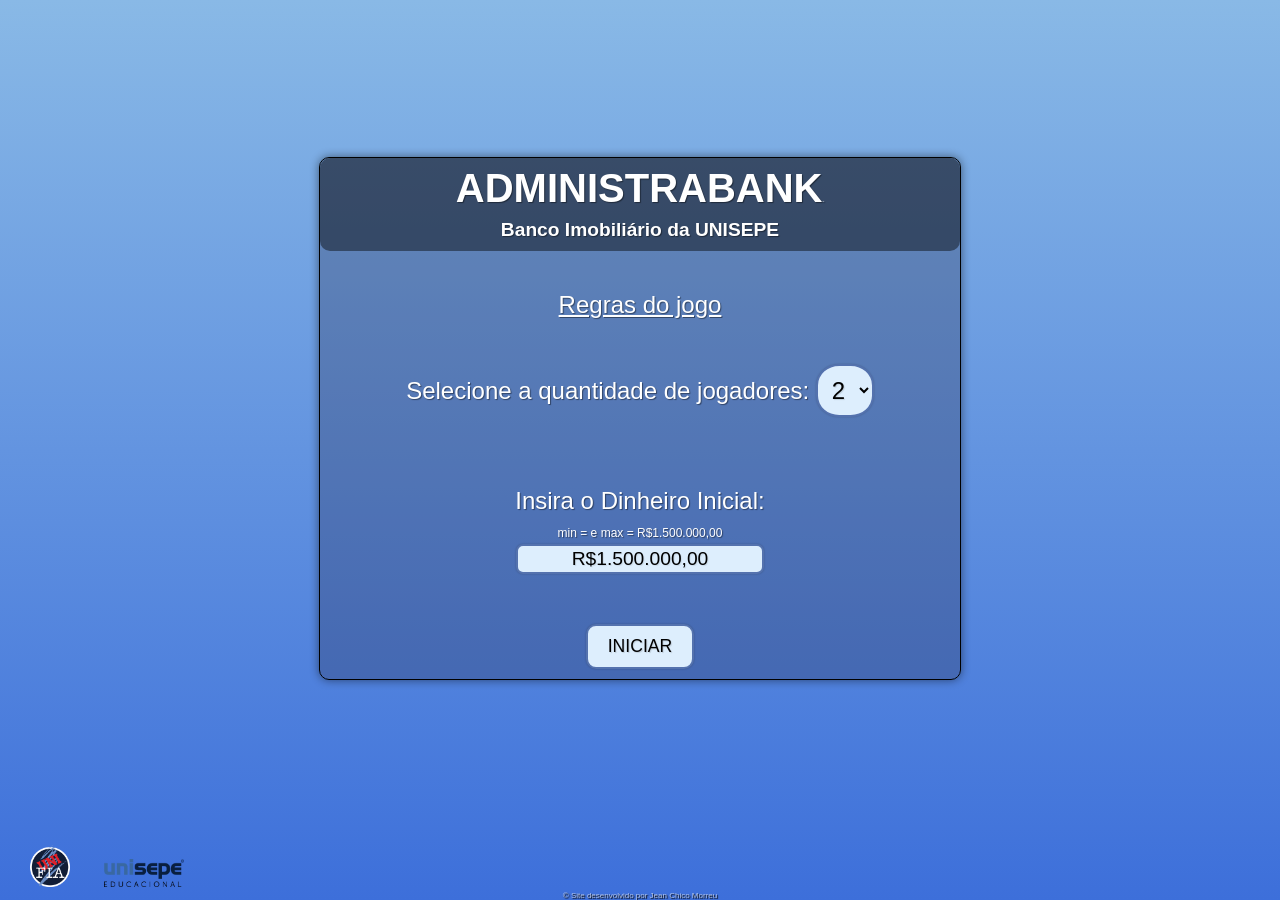
==== pagina-inicial-2/index.html @ 26c36563 "456" ====
<!doctype html>
<html lang="pt-br">
  <head>
    <meta charset="UTF-8" />
    <meta name="viewport" content="width=device-width, initial-scale=1.0" />
    <title>Unibancozinho</title>
    <link rel="stylesheet" href="style/style.css" />
    <link rel="shortcut icon" href="media/image.png" type="image/x-icon" />
    <link
      rel="stylesheet"
      href="https://fonts.googleapis.com/css2?family=Material+Symbols+Outlined:opsz,wght,FILL,GRAD@20..48,100..700,0..1,-50..200&icon_names=edit"
    />
  </head>
  <body>
    <div id="initPage">
      <div id="container">
        <h1>ADMINISTRABANK<span id="little" onclick="glob()">little</span></h1>
        <h2>Banco Imobiliário da UNISEPE</h2>
        <p class="pmaniel"><a href="media/MANUAL DO JOGADOR - REGISTRO (2).pdf" 
            target="_blank"
            class="manual">Regras do jogo</a></p>
        <p id="players">
            
          Selecione a quantidade de jogadores:
          <select id="playerCount" onchange="changeGameLayout()">
            <option value="2">2</option>
            <option value="3">3</option>
            <option value="4">4</option>
            <option value="5">5</option>
            <option value="6">6</option>
          </select>
        </p>
        <p id="initCash">
          Insira o Dinheiro Inicial: <br />
          <span id="recValue"> min = e max = R$1.500.000,00<br /> </span>
          <input
            type="text"
            id="initCashF"
            value="R$1.500.000,00"
            oninput="convToCash(this)"
            maxlength="15"
          />
        </p>

        <p><button onclick="startGame()" id="eztz">INICIAR</button></p>
      </div>
    </div>

    <!-- Página do jogo -->

    <div id="gamePage">
      <div id="gameContainer">
        <div id="p1" class="pMenu">
          <p class="playerName" id="playerName1">
            Jogador 1 <span class="material-symbols-outlined">edit</span>
          </p>

          <button onclick="subMoney(this)" class="calcButton">-</button>
          <input
            type="text"
            oninput="convToCash(this)"
            maxlength="15"
            value="R$ 0,00"
            class="initialInput"
          />
          <button onclick="addMoney(this)" class="calcButton">+</button><br />

          <p class="initCashInGame">Saldo: .........</p>

          <button onclick="loan(this)">$ Empréstimo $</button>
          <button onclick="fullTurn(this)">Volta Completa</button>

          <p class="ocult">Empréstimo ativo: .....</p>
          <button onclick="payLoan(this)" class="ocult">
            Quitar Empréstimo</button
          ><br />
          <button onclick="collapse(this)" class="ocultCollapse">
            Declarar Falência
          </button>
        </div>

        <div id="p2" class="pMenu">
          <p class="playerName" id="playerName2">
            Jogador 2 <span class="material-symbols-outlined">edit</span>
          </p>

          <button onclick="subMoney(this)" class="calcButton">-</button>
          <input
            type="text"
            oninput="convToCash(this)"
            maxlength="15"
            value="R$ 0,00"
            class="initialInput"
          />
          <button onclick="addMoney(this)" class="calcButton">+</button><br />

          <p class="initCashInGame">Saldo: .........</p>

          <button onclick="loan(this)">$ Empréstimo $</button>
          <button onclick="fullTurn(this)">Volta Completa</button>

          <p class="ocult">Empréstimo ativo: .....</p>
          <button onclick="payLoan(this)" class="ocult">
            Quitar Empréstimo</button
          ><br />
          <button onclick="collapse(this)" class="ocultCollapse">
            Declarar Falência
          </button>
        </div>

        <div id="p3" class="pMenu">
          <p class="playerName" id="playerName3">
            Jogador 3 <span class="material-symbols-outlined">edit</span>
          </p>

          <button onclick="subMoney(this)" class="calcButton">-</button>
          <input
            type="text"
            oninput="convToCash(this)"
            maxlength="15"
            value="R$ 0,00"
            class="initialInput"
          />
          <button onclick="addMoney(this)" class="calcButton">+</button><br />

          <p class="initCashInGame">Saldo: .........</p>

          <button onclick="loan(this)">$ Empréstimo $</button>
          <button onclick="fullTurn(this)">Volta Completa</button>

          <p class="ocult">Empréstimo ativo: .....</p>
          <button onclick="payLoan(this)" class="ocult">
            Quitar Empréstimo</button
          ><br />
          <button onclick="collapse(this)" class="ocultCollapse">
            Declarar Falência
          </button>
        </div>

        <div id="p4" class="pMenu">
          <p class="playerName" id="playerName4">
            Jogador 4 <span class="material-symbols-outlined">edit</span>
          </p>

          <button onclick="subMoney(this)" class="calcButton">-</button>
          <input
            type="text"
            oninput="convToCash(this)"
            maxlength="15"
            value="R$ 0,00"
            class="initialInput"
          />
          <button onclick="addMoney(this)" class="calcButton">+</button><br />

          <p class="initCashInGame">Saldo: .........</p>

          <button onclick="loan(this)">$ Empréstimo $</button>
          <button onclick="fullTurn(this)">Volta Completa</button>

          <p class="ocult">Empréstimo ativo: .....</p>
          <button onclick="payLoan(this)" class="ocult">
            Quitar Empréstimo</button
          ><br />
          <button onclick="collapse(this)" class="ocultCollapse">
            Declarar Falência
          </button>
        </div>

        <div id="p5" class="pMenu">
          <p class="playerName" id="playerName5">
            Jogador 5 <span class="material-symbols-outlined">edit</span>
          </p>

          <button onclick="subMoney(this)" class="calcButton">-</button>
          <input
            type="text"
            oninput="convToCash(this)"
            maxlength="15"
            value="R$ 0,00"
            class="initialInput"
          />
          <button onclick="addMoney(this)" class="calcButton">+</button><br />

          <p class="initCashInGame">Saldo: .........</p>

          <button onclick="loan(this)">$ Empréstimo $</button>
          <button onclick="fullTurn(this)">Volta Completa</button>

          <p class="ocult">Empréstimo ativo: .....</p>
          <button onclick="payLoan(this)" class="ocult">
            Quitar Empréstimo</button
          ><br />
          <button onclick="collapse(this)" class="ocultCollapse">
            Declarar Falência
          </button>
        </div>

        <div id="p6" class="pMenu">
          <p class="playerName" id="playerName6">
            Jogador 6 <span class="material-symbols-outlined">edit</span>
          </p>

          <button onclick="subMoney(this)" class="calcButton">-</button>
          <input
            type="text"
            oninput="convToCash(this)"
            maxlength="15"
            value="R$ 0,00"
            class="initialInput"
          />
          <button onclick="addMoney(this)" class="calcButton">+</button><br />

          <p class="initCashInGame">Saldo: .........</p>

          <button onclick="loan(this)">$ Empréstimo $</button>
          <button onclick="fullTurn(this)">Volta Completa</button>

          <p class="ocult">Empréstimo ativo: .....</p>
          <button onclick="payLoan(this)" class="ocult">
            Quitar Empréstimo</button
          ><br />
          <button onclick="collapse(this)" class="ocultCollapse">
            Declarar Falência
          </button>
        </div>
      </div>
    </div>

    <footer>
      <div id="imagens">
        <a
          href="https://portal.unisepe.com.br/unifia/graduacao/?gad_source=1&gad_campaignid=23299954535gbraid=0AAAAAClwez8QzrZ1o1ul2t-rywHq2eqGxgclid=Cj0KCQjws83OBhD4ARIsACblj1_HK9-EW3HSUB7Jv8agBiWY9ySzb6BZIyXSHnVXHgAtH551qr3GbkAaAjV7EALw_wcB"
          target="_blank"
          ><img src="media/unifia.png" alt="logo-unifia" title="Unifia"
        /></a>
        <a href="https://portal.unisepe.com.br/ead/" target="_blank"
          ><img
            src="media/unisepe.png"
            alt="logo-unisepe"
            title="Unisepe"
            id="uniseporra"
        /></a>
        <p id="rodapo" title="† 2026 - 2026">
          © Site desenvolvido por Jean Chico Morreu
        </p>
      </div>
    </footer>

    <div id="popup">
      <div id="popupBox">
        <p id="popupMsg">Mensagem aqui</p>
        <input
          type="text"
          id="popupInput"
          oninput="convToCash(this)"
          maxlength="15"
        />
        <div id="popupButtons">
          <button id="popupConfirm" onclick="confirmLoan()">Confirmar</button>
          <button id="popupCancel" onclick="closePopup()">Cancelar</button>
        </div>
      </div>
    </div>

    <script src="script/script.js"></script>
    <script src="script/game.js"></script>
  </body>
</html>
---- pagina-inicial-2/style/style.css ----
@charset "UTF-8";

* {
  padding: 0;
  margin: 0;
  font-family: Arial, Helvetica, sans-serif;
}

body,
html {
  height: 100%;
}

body {
  display: flex;
  flex-direction: column;

  background-image: linear-gradient(to top, #3d6fda, #89b9e6);

  background-size: contain;
  background-attachment: fixed;
  background-position: center;
  background-repeat: no-repeat;
}

#initPage {
  display: flex;
  align-items: center;
  justify-content: center;
  height: 100vh;
}

#container {
  background-color: #2a2f4e4b;
  border: solid black 1px;
  border-radius: 10px;

  box-shadow: 0px 0px 10px rgba(0, 0, 0, 0.493);
  text-shadow: 1px 1px 1px rgba(0, 0, 0, 0.432);
  width: 50vw;
  min-width: 440px;
}

.pmaniel {
  margin-bottom: 30px;
}

.manual {
  color: white;
  font-size: 18pt;
  margin-bottom: 20px;
}

.manual:hover {
  color: rgb(207, 207, 207);
}

h1 {
  color: white;
  font-size: 2.5rem;
  margin-bottom: 0px;
  text-align: center;

  background-color: rgba(0, 0, 0, 0.438);
  padding: 0.2em;
  border-radius: 10px 10px 0px 0px;
}

#little {
  color: white;
  font-size: 0.02em;
}

h2 {
  color: white;
  font-size: 1.2em;
  margin-bottom: 40px;
  text-align: center;

  background-color: rgba(0, 0, 0, 0.438);
  padding-bottom: 0.5em;
  border-radius: 0 0 10px 10px;
}

p {
  text-align: center;
}

#players {
  color: white;
  font-size: 1.5em;
  margin-bottom: 20px;
  text-align: center;
}

#playerCount {
  padding: 10px;
  font-size: 1em;
  border-radius: 40%;
  border: solid 2px #2a4c96c2;
  background-color: #ddeefd;
  text-shadow: 1px 1px 1px rgba(0, 0, 0, 0.13);
  box-shadow: 0px 0px 2px rgba(0, 0, 0, 0.205);
  outline: none;
  margin-top: 15px;
}

#playerCount:hover {
  background-color: #ffffff;
  transform: scale(1.1);
}

#initCash {
  color: white;
  font-size: 1.5em;
  margin-top: 70px;
  margin-bottom: 50px;
  text-align: center;
}

#recValue {
  font-size: 0.5em;
}

#initCashF {
  padding: 2px;
  font-size: 0.8em;

  border-radius: 7px;
  border: solid 2px #2a4c96c2;
  background-color: #ddeefd;
  text-align: center;

  box-shadow: 0px 0px 2px rgba(0, 0, 0, 0.233);
  text-shadow: 1px 1px 1px rgba(0, 0, 0, 0.096);

  outline: none;
}

#initCashF:hover {
  background-color: #ffffff;
  transform: scale(1.02);
}

#initCashF::-webkit-outer-spin-button,
#initCashF::-webkit-inner-spin-button {
  -webkit-appearance: none;
  margin: 0;
}

#eztz {
  padding: 10px 20px;
  font-size: 1.1em;
  background-color: #ddeefd;
  border: solid 2px #2a4c96c2;
  border-radius: 10px;
  text-shadow: 1px 1px 1px rgba(0, 0, 0, 0.137);
  box-shadow: 0px 0px 2px rgba(0, 0, 0, 0.253);
  margin-bottom: 10px;
}

#eztz:hover {
  background-color: #ffffff;
  transform: scale(1.1);
}

footer {
  text-shadow: 1px 1px 1px black;
}

img {
  padding-top: 8px;
  padding-left: 30px;
  width: 40px;
}

#uniseporra {
  width: 80px;
}

#rodapo {
  color: rgba(255, 255, 255, 0.623);
  font-size: 6pt;
}

#gamePage {
  display: none;
  align-items: center;
  justify-content: center;
  height: 100vh;
  text-align: center;
}

#gameContainer {
  display: flex;
  justify-content: space-evenly;
  flex-wrap: wrap;

  width: 80vw;
  min-width: 400px;
  max-width: 1000px;
  padding: 20px;
  background-color: #12142275;
  border: solid black 1px;
  border-radius: 10px;

  box-shadow: 0px 0px 10px rgba(0, 0, 0, 0.493);
  text-shadow: 1px 1px 1px rgba(0, 0, 0, 0.432);
}

#gameContainer > div {
  background-color: #717bbb9a;
  border: solid black 1px;
  border-radius: 10px;

  margin: 20px;
  padding: 10px;
}

div.pMenu {
  color: white;
  font-size: 14pt;
}

p.playerName {
  font-size: 18pt;
}

.material-symbols-outlined {
  background-color: rgba(0, 0, 0, 0.26);
  border-radius: 50%;
  padding: 2px;
  border: solid rgba(0, 0, 0, 0.322) 1px;

  font-variation-settings:
    "FILL" 0,
    "wght" 300,
    "GRAD" 0,
    "opsz" 20;
}

.material-symbols-outlined:hover {
  transform: scale(1.06);
  cursor: pointer;
}

.pMenu > button {
  padding: 5px;
  font-size: 12pt;
  background-color: #ddeefd;
  margin: 5px;

  border-radius: 10px;
}

.pMenu > button:hover {
  background-color: #ffffff;
  transform: scale(1.04);
}

.pMenu > input {
  background-color: #ddeefd;
  margin: 5px;
  padding: 5px;
  outline: none;
  width: 100px;
}

.pMenu > input:hover {
  background-color: #ffffff;
  transform: scale(1.04);
}

#p1 {
  display: block;
}

#p2 {
  display: block;
}

#p3 {
  display: none;
}

#p4 {
  display: none;
}

#p5 {
  display: none;
}

#p6 {
  display: none;
}

button.calcButton {
  padding: 4px 10px;
}

.ocult {
  display: none;
}

.ocultCollapse {
  display: none;
}

#popup {
  display: none;
  position: fixed;
  top: 0;
  left: 0;
  width: 100%;
  height: 100%;
  background: rgba(0, 0, 0, 0.5);
  justify-content: center;
  align-items: center;
  z-index: 999;
}

#popupBox {
  background: #fff;
  padding: 30px;
  border-radius: 10px;
  text-align: center;
}
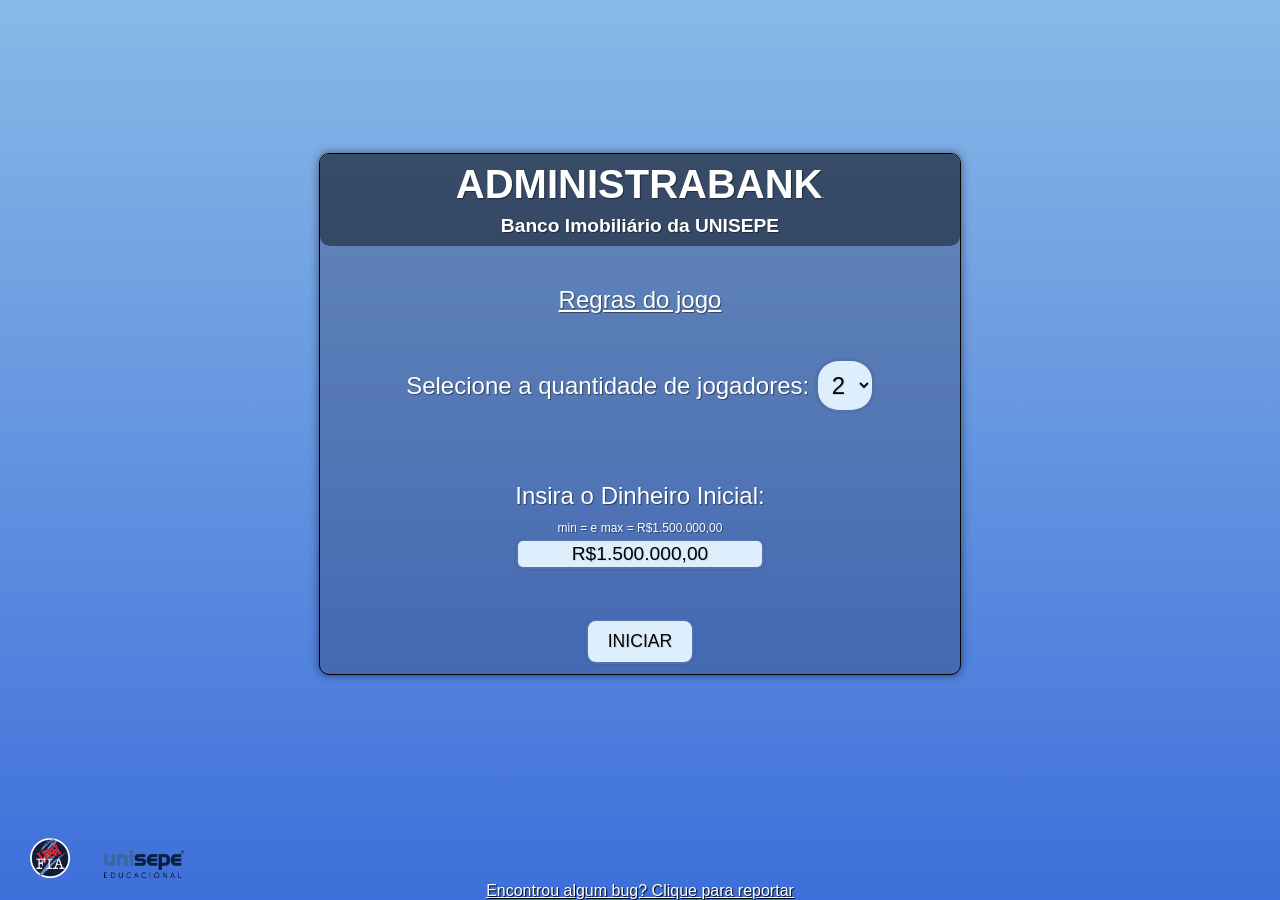
==== commit 30d0e853: "1231" ====
--- a/pagina-inicial-2/index.html
+++ b/pagina-inicial-2/index.html
@@ -4,7 +4,11 @@
     <meta charset="UTF-8" />
     <meta name="viewport" content="width=device-width, initial-scale=1.0" />
     <title>Unibancozinho</title>
+
     <link rel="stylesheet" href="style/style.css" />
+    
+
+
     <link rel="shortcut icon" href="media/image.png" type="image/x-icon" />
     <link
       rel="stylesheet"
@@ -241,8 +245,10 @@
             id="uniseporra"
         /></a>
         <p id="rodapo" title="† 2026 - 2026">
-          © Site desenvolvido por Jean Chico Morreu
+          <a href="mailto:jeanchegounahoracombinada@gmail.com" target="_blank"
+          class="maldito">Encontrou algum bug? Clique para reportar</a>
         </p>
+        
       </div>
     </footer>
 
--- a/pagina-inicial-2/style/style.css
+++ b/pagina-inicial-2/style/style.css
@@ -1,328 +1,805 @@
 @charset "UTF-8";
-
-* {
-  padding: 0;
-  margin: 0;
-  font-family: Arial, Helvetica, sans-serif;
+@media (min-width: 840px) {
+  * {
+    padding: 0;
+    margin: 0;
+    font-family: Arial, Helvetica, sans-serif;
+  }
+
+  body,
+  html {
+    height: 100%;
+  }
+
+  body {
+    display: flex;
+    flex-direction: column;
+
+    background-image: linear-gradient(to top, #3d6fda, #89b9e6);
+
+    background-size: contain;
+    background-attachment: fixed;
+    background-position: center;
+    background-repeat: no-repeat;
+  }
+
+  #initPage {
+    display: flex;
+    align-items: center;
+    justify-content: center;
+    height: 100vh;
+  }
+
+  #container {
+    background-color: #2a2f4e4b;
+    border: solid black 1px;
+    border-radius: 10px;
+
+    box-shadow: 0px 0px 10px rgba(0, 0, 0, 0.493);
+    text-shadow: 1px 1px 1px rgba(0, 0, 0, 0.432);
+    width: 50vw;
+    min-width: 440px;
+  }
+
+  .pmaniel {
+    margin-bottom: 30px;
+  }
+
+  .manual {
+    color: white;
+    font-size: 18pt;
+    margin-bottom: 20px;
+  }
+
+  .manual:hover {
+    color: rgb(207, 207, 207);
+  }
+
+  h1 {
+    color: white;
+    font-size: 2.5rem;
+    margin-bottom: 0px;
+    text-align: center;
+
+    background-color: rgba(0, 0, 0, 0.438);
+    padding: 0.2em;
+    border-radius: 10px 10px 0px 0px;
+  }
+
+  #little {
+    color: white;
+    font-size: 0.02em;
+  }
+
+  h2 {
+    color: white;
+    font-size: 1.2em;
+    margin-bottom: 40px;
+    text-align: center;
+
+    background-color: rgba(0, 0, 0, 0.438);
+    padding-bottom: 0.5em;
+    border-radius: 0 0 10px 10px;
+  }
+
+  p {
+    text-align: center;
+  }
+
+  #players {
+    color: white;
+    font-size: 1.5em;
+    margin-bottom: 20px;
+    text-align: center;
+  }
+
+  #playerCount {
+    padding: 10px;
+    font-size: 1em;
+    border-radius: 40%;
+    border: solid 2px #2a4c96c2;
+    background-color: #ddeefd;
+    text-shadow: 1px 1px 1px rgba(0, 0, 0, 0.13);
+    box-shadow: 0px 0px 2px rgba(0, 0, 0, 0.205);
+    outline: none;
+    margin-top: 15px;
+  }
+
+  #playerCount:hover {
+    background-color: #ffffff;
+    transform: scale(1.1);
+  }
+
+  #initCash {
+    color: white;
+    font-size: 1.5em;
+    margin-top: 70px;
+    margin-bottom: 50px;
+    text-align: center;
+  }
+
+  #recValue {
+    font-size: 0.5em;
+  }
+
+  #initCashF {
+    padding: 2px;
+    font-size: 0.8em;
+
+    border-radius: 7px;
+    border: solid 2px #2a4c96c2;
+    background-color: #ddeefd;
+    text-align: center;
+
+    box-shadow: 0px 0px 2px rgba(0, 0, 0, 0.233);
+    text-shadow: 1px 1px 1px rgba(0, 0, 0, 0.096);
+
+    outline: none;
+  }
+
+  #initCashF:hover {
+    background-color: #ffffff;
+    transform: scale(1.02);
+  }
+
+  #initCashF::-webkit-outer-spin-button,
+  #initCashF::-webkit-inner-spin-button {
+    -webkit-appearance: none;
+    margin: 0;
+  }
+
+  #eztz {
+    padding: 10px 20px;
+    font-size: 1.1em;
+    background-color: #ddeefd;
+    border: solid 2px #2a4c96c2;
+    border-radius: 10px;
+    text-shadow: 1px 1px 1px rgba(0, 0, 0, 0.137);
+    box-shadow: 0px 0px 2px rgba(0, 0, 0, 0.253);
+    margin-bottom: 10px;
+  }
+
+  #eztz:hover {
+    background-color: #ffffff;
+    transform: scale(1.1);
+  }
+
+  footer {
+    text-shadow: 1px 1px 1px black;
+  }
+
+  img {
+    padding-top: 8px;
+    padding-left: 30px;
+    width: 40px;
+  }
+
+  #uniseporra {
+    width: 80px;
+  }
+
+   #rodapo{
+    font-size: 12pt;
+  }
+
+  .maldito{
+    color: white;
+  }
+
+  .maldito:hover{
+    color: rgb(199, 199, 199);
+  }
+
+
+  #gamePage {
+    display: none;
+    align-items: center;
+    justify-content: center;
+    height: 100vh;
+    text-align: center;
+  }
+
+  #gameContainer {
+    display: flex;
+    justify-content: space-evenly;
+    flex-wrap: wrap;
+
+    width: 80vw;
+    min-width: 400px;
+    max-width: 1000px;
+    padding: 20px;
+    background-color: #12142275;
+    border: solid black 1px;
+    border-radius: 10px;
+
+    box-shadow: 0px 0px 10px rgba(0, 0, 0, 0.493);
+    text-shadow: 1px 1px 1px rgba(0, 0, 0, 0.432);
+  }
+
+  #gameContainer > div {
+    background-color: #717bbb9a;
+    border: solid black 1px;
+    border-radius: 10px;
+
+    margin: 20px;
+    padding: 10px;
+  }
+
+  div.pMenu {
+    color: white;
+    font-size: 14pt;
+  }
+
+  p.playerName {
+    font-size: 18pt;
+  }
+
+  .material-symbols-outlined {
+    background-color: rgba(0, 0, 0, 0.26);
+    border-radius: 50%;
+    padding: 2px;
+    border: solid rgba(0, 0, 0, 0.322) 1px;
+
+    font-variation-settings:
+      "FILL" 0,
+      "wght" 300,
+      "GRAD" 0,
+      "opsz" 20;
+  }
+
+  .material-symbols-outlined:hover {
+    transform: scale(1.06);
+    cursor: pointer;
+  }
+
+  .pMenu > button {
+    padding: 5px;
+    font-size: 12pt;
+    background-color: #ddeefd;
+    margin: 5px;
+
+    border-radius: 10px;
+  }
+
+  .pMenu > button:hover {
+    background-color: #ffffff;
+    transform: scale(1.04);
+  }
+
+  .pMenu > input {
+    background-color: #ddeefd;
+    margin: 5px;
+    padding: 5px;
+    outline: none;
+    width: 100px;
+  }
+
+  .pMenu > input:hover {
+    background-color: #ffffff;
+    transform: scale(1.04);
+  }
+
+  #p1 {
+    display: block;
+  }
+
+  #p2 {
+    display: block;
+  }
+
+  #p3 {
+    display: none;
+  }
+
+  #p4 {
+    display: none;
+  }
+
+  #p5 {
+    display: none;
+  }
+
+  #p6 {
+    display: none;
+  }
+
+  button.calcButton {
+    padding: 4px 10px;
+  }
+
+  .ocult {
+    display: none;
+  }
+
+  .ocultCollapse {
+    display: none;
+  }
+
+  #popup {
+    display: none;
+    position: fixed;
+    top: 0;
+    left: 0;
+    width: 100%;
+    height: 100%;
+    background: rgba(0, 0, 0, 0.5);
+    justify-content: center;
+    align-items: center;
+    z-index: 999;
+  }
+
+  #popupBox {
+    background: #393a7e;
+    padding: 30px;
+    border-radius: 30px;
+    text-align: center;
+    height: 420px;
+    width: 500px;
+    font-weight: bolder;
+    font-size: 27pt;
+    border: 5px solid #1b0f42;
+    color: white;
+  }
+
+  #popupInput {
+    border-radius: 10px;
+    background-color: #ffffffbd;
+    margin-top: 20px;
+    justify-self: center;
+    height: 25%;
+    width: 80%;
+    font-size: 40px;
+    text-align: center;
+    border: 3px solid black;
+  }
+
+  #popupConfirm {
+    border-radius: 20px;
+    border: 3px solid black;
+    width: 50%;
+    height: 50px;
+    background-color: #ffffffef;
+    font-size: 15pt;
+    font-weight: bold;
+    margin-top: 20px;
+  }
+
+  #popupConfirm:hover {
+    border: 2px solid black;
+    background-color: #ffffffb7;
+    transform: scale(1.02);
+  }
+
+  #popupCancel {
+    border-radius: 20px;
+    border: 3px solid black;
+    width: 50%;
+    height: 50px;
+    background-color: #ffffffef;
+    font-size: 15pt;
+    font-weight: bold;
+    margin-top: 20px;
+    justify-self: center;
+  }
+
+  #popupCancel:hover {
+    border: 2px solid black;
+    background-color: #ffffffb7;
+    transform: scale(1.02);
+  }
+
+  #endGame {
+    background-color: white;
+  }
 }
 
-body,
-html {
-  height: 100%;
+/**/
+/**/
+/**/
+/**/
+/**/
+/**/
+/**/
+/**/
+/**/
+/**/
+/**/
+/**/
+/**/
+/**/
+/**/
+
+@media (max-width: 839px) {
+  * {
+    padding: 0;
+    margin: 0;
+    font-family: Arial, Helvetica, sans-serif;
+  }
+
+  body,
+  html {
+    height: 100%;
+  }
+
+  body {
+    display: flex;
+    flex-direction: column;
+
+    background-image: linear-gradient(to top, #3d6fda, #89b9e6);
+
+    background-size: contain;
+    background-attachment: fixed;
+    background-position: center;
+    background-repeat: no-repeat;
+  }
+
+  #initPage {
+    display: flex;
+    align-items: center;
+    justify-content: center;
+    height: 100vh;
+  }
+
+  #container {
+    background-color: #2a2f4e4b;
+    border: solid black 1px;
+    border-radius: 10px;
+
+    box-shadow: 0px 0px 10px rgba(0, 0, 0, 0.493);
+    text-shadow: 1px 1px 1px rgba(0, 0, 0, 0.432);
+    width: 50vw;
+    min-width: 440px;
+  }
+
+  .pmaniel {
+    margin-bottom: 30px;
+  }
+
+  .manual {
+    color: white;
+    font-size: 18pt;
+    margin-bottom: 20px;
+  }
+
+  .manual:hover {
+    color: rgb(207, 207, 207);
+  }
+
+  h1 {
+    color: white;
+    font-size: 2.5rem;
+    margin-bottom: 0px;
+    text-align: center;
+
+    background-color: rgba(0, 0, 0, 0.438);
+    padding: 0.2em;
+    border-radius: 10px 10px 0px 0px;
+  }
+
+  #little {
+    color: white;
+    font-size: 0.02em;
+  }
+
+  h2 {
+    color: white;
+    font-size: 1.2em;
+    margin-bottom: 40px;
+    text-align: center;
+
+    background-color: rgba(0, 0, 0, 0.438);
+    padding-bottom: 0.5em;
+    border-radius: 0 0 10px 10px;
+  }
+
+  p {
+    text-align: center;
+  }
+
+  #players {
+    color: white;
+    font-size: 1.5em;
+    margin-bottom: 20px;
+    text-align: center;
+  }
+
+  #playerCount {
+    padding: 10px;
+    font-size: 1em;
+    border-radius: 40%;
+    border: solid 2px #2a4c96c2;
+    background-color: #ddeefd;
+    text-shadow: 1px 1px 1px rgba(0, 0, 0, 0.13);
+    box-shadow: 0px 0px 2px rgba(0, 0, 0, 0.205);
+    outline: none;
+    margin-top: 15px;
+  }
+
+  #playerCount:hover {
+    background-color: #ffffff;
+    transform: scale(1.1);
+  }
+
+  #initCash {
+    color: white;
+    font-size: 1.5em;
+    margin-top: 70px;
+    margin-bottom: 50px;
+    text-align: center;
+  }
+
+  #recValue {
+    font-size: 0.5em;
+  }
+
+  #initCashF {
+    padding: 2px;
+    font-size: 0.8em;
+
+    border-radius: 7px;
+    border: solid 2px #2a4c96c2;
+    background-color: #ddeefd;
+    text-align: center;
+
+    box-shadow: 0px 0px 2px rgba(0, 0, 0, 0.233);
+    text-shadow: 1px 1px 1px rgba(0, 0, 0, 0.096);
+
+    outline: none;
+  }
+
+  #initCashF:hover {
+    background-color: #ffffff;
+    transform: scale(1.02);
+  }
+
+  #initCashF::-webkit-outer-spin-button,
+  #initCashF::-webkit-inner-spin-button {
+    -webkit-appearance: none;
+    margin: 0;
+  }
+
+  #eztz {
+    padding: 10px 20px;
+    font-size: 1.1em;
+    background-color: #ddeefd;
+    border: solid 2px #2a4c96c2;
+    border-radius: 10px;
+    text-shadow: 1px 1px 1px rgba(0, 0, 0, 0.137);
+    box-shadow: 0px 0px 2px rgba(0, 0, 0, 0.253);
+    margin-bottom: 10px;
+  }
+
+  #eztz:hover {
+    background-color: #ffffff;
+    transform: scale(1.1);
+  }
+
+  footer {
+    text-shadow: 1px 1px 1px black;
+  }
+
+  img {
+    padding-top: 8px;
+    padding-left: 30px;
+    width: 40px;
+  }
+
+  #uniseporra {
+    width: 80px;
+  }
+
+  #rodapo{
+    font-size: 12pt;
+  }
+
+  .maldito{
+    color: white;
+  }
+
+  .maldito:hover{
+    color: rgb(199, 199, 199);
+  }
+
+  
+
+  #gamePage {
+    display: none;
+    align-items: center;
+    justify-content: center;
+    
+    text-align: center;
+  }
+
+  #gameContainer {
+    display: flex;
+    justify-content: space-evenly;
+    flex-wrap: wrap;
+
+    width: 80vw;
+    min-width: 400px;
+    max-width: 1000px;
+    padding: 20px;
+    background-color: #12142275;
+    border: solid black 1px;
+    border-radius: 10px;
+
+    box-shadow: 0px 0px 10px rgba(0, 0, 0, 0.493);
+    text-shadow: 1px 1px 1px rgba(0, 0, 0, 0.432);
+  }
+
+  #gameContainer > div {
+    background-color: #717bbb9a;
+    border: solid black 1px;
+    border-radius: 10px;
+
+    margin: 5px 5px;
+    padding: 10px;
+  }
+
+  div.pMenu {
+    color: white;
+    font-size: 14pt;
+  }
+
+  p.playerName {
+    font-size: 18pt;
+  }
+
+  .material-symbols-outlined {
+    background-color: rgba(0, 0, 0, 0.26);
+    border-radius: 50%;
+    padding: 2px;
+    border: solid rgba(0, 0, 0, 0.322) 1px;
+
+    font-variation-settings:
+      "FILL" 0,
+      "wght" 300,
+      "GRAD" 0,
+      "opsz" 20;
+  }
+
+  .material-symbols-outlined:hover {
+    transform: scale(1.06);
+    cursor: pointer;
+  }
+
+  .pMenu > button {
+    padding: 5px;
+    font-size: 12pt;
+    background-color: #ddeefd;
+    margin: 5px;
+
+    border-radius: 10px;
+  }
+
+  .pMenu > button:hover {
+    background-color: #ffffff;
+    transform: scale(1.04);
+  }
+
+  .pMenu > input {
+    background-color: #ddeefd;
+    margin: 5px;
+    padding: 5px;
+    outline: none;
+    width: 100px;
+  }
+
+  .pMenu > input:hover {
+    background-color: #ffffff;
+    transform: scale(1.04);
+  }
+
+  #p1 {
+    display: block;
+  }
+
+  #p2 {
+    display: block;
+  }
+
+  #p3 {
+    display: none;
+  }
+
+  #p4 {
+    display: none;
+  }
+
+  #p5 {
+    display: none;
+  }
+
+  #p6 {
+    display: none;
+  }
+
+  button.calcButton {
+    padding: 4px 10px;
+  }
+
+  .ocult {
+    display: none;
+  }
+
+  .ocultCollapse {
+    display: none;
+  }
+
+  #popup {
+    display: none;
+    position: fixed;
+    top: 0;
+    left: 0;
+    width: 100%;
+    height: 100%;
+    background: rgba(0, 0, 0, 0.5);
+    justify-content: center;
+    align-items: center;
+    z-index: 999;
+  }
+
+  #popupBox {
+    background: #393a7e;
+    padding: 30px;
+    border-radius: 30px;
+    text-align: center;
+    height: 420px;
+    width: 500px;
+    font-weight: bolder;
+    font-size: 27pt;
+    border: 5px solid #1b0f42;
+    color: white;
+  }
+
+  #popupInput {
+    border-radius: 10px;
+    background-color: #ffffffbd;
+    margin-top: 20px;
+    justify-self: center;
+    height: 25%;
+    width: 80%;
+    font-size: 40px;
+    text-align: center;
+    border: 3px solid black;
+  }
+
+  #popupConfirm {
+    border-radius: 20px;
+    border: 3px solid black;
+    width: 50%;
+    height: 50px;
+    background-color: #ffffffef;
+    font-size: 15pt;
+    font-weight: bold;
+    margin-top: 20px;
+  }
+
+  #popupConfirm:hover {
+    border: 2px solid black;
+    background-color: #ffffffb7;
+    transform: scale(1.02);
+  }
+
+  #popupCancel {
+    border-radius: 20px;
+    border: 3px solid black;
+    width: 50%;
+    height: 50px;
+    background-color: #ffffffef;
+    font-size: 15pt;
+    font-weight: bold;
+    margin-top: 20px;
+    justify-self: center;
+  }
+
+  #popupCancel:hover {
+    border: 2px solid black;
+    background-color: #ffffffb7;
+    transform: scale(1.02);
+  }
+
+  #endGame {
+    background-color: white;
+  }
 }
-
-body {
-  display: flex;
-  flex-direction: column;
-
-  background-image: linear-gradient(to top, #3d6fda, #89b9e6);
-
-  background-size: contain;
-  background-attachment: fixed;
-  background-position: center;
-  background-repeat: no-repeat;
-}
-
-#initPage {
-  display: flex;
-  align-items: center;
-  justify-content: center;
-  height: 100vh;
-}
-
-#container {
-  background-color: #2a2f4e4b;
-  border: solid black 1px;
-  border-radius: 10px;
-
-  box-shadow: 0px 0px 10px rgba(0, 0, 0, 0.493);
-  text-shadow: 1px 1px 1px rgba(0, 0, 0, 0.432);
-  width: 50vw;
-  min-width: 440px;
-}
-
-.pmaniel {
-  margin-bottom: 30px;
-}
-
-.manual {
-  color: white;
-  font-size: 18pt;
-  margin-bottom: 20px;
-}
-
-.manual:hover {
-  color: rgb(207, 207, 207);
-}
-
-h1 {
-  color: white;
-  font-size: 2.5rem;
-  margin-bottom: 0px;
-  text-align: center;
-
-  background-color: rgba(0, 0, 0, 0.438);
-  padding: 0.2em;
-  border-radius: 10px 10px 0px 0px;
-}
-
-#little {
-  color: white;
-  font-size: 0.02em;
-}
-
-h2 {
-  color: white;
-  font-size: 1.2em;
-  margin-bottom: 40px;
-  text-align: center;
-
-  background-color: rgba(0, 0, 0, 0.438);
-  padding-bottom: 0.5em;
-  border-radius: 0 0 10px 10px;
-}
-
-p {
-  text-align: center;
-}
-
-#players {
-  color: white;
-  font-size: 1.5em;
-  margin-bottom: 20px;
-  text-align: center;
-}
-
-#playerCount {
-  padding: 10px;
-  font-size: 1em;
-  border-radius: 40%;
-  border: solid 2px #2a4c96c2;
-  background-color: #ddeefd;
-  text-shadow: 1px 1px 1px rgba(0, 0, 0, 0.13);
-  box-shadow: 0px 0px 2px rgba(0, 0, 0, 0.205);
-  outline: none;
-  margin-top: 15px;
-}
-
-#playerCount:hover {
-  background-color: #ffffff;
-  transform: scale(1.1);
-}
-
-#initCash {
-  color: white;
-  font-size: 1.5em;
-  margin-top: 70px;
-  margin-bottom: 50px;
-  text-align: center;
-}
-
-#recValue {
-  font-size: 0.5em;
-}
-
-#initCashF {
-  padding: 2px;
-  font-size: 0.8em;
-
-  border-radius: 7px;
-  border: solid 2px #2a4c96c2;
-  background-color: #ddeefd;
-  text-align: center;
-
-  box-shadow: 0px 0px 2px rgba(0, 0, 0, 0.233);
-  text-shadow: 1px 1px 1px rgba(0, 0, 0, 0.096);
-
-  outline: none;
-}
-
-#initCashF:hover {
-  background-color: #ffffff;
-  transform: scale(1.02);
-}
-
-#initCashF::-webkit-outer-spin-button,
-#initCashF::-webkit-inner-spin-button {
-  -webkit-appearance: none;
-  margin: 0;
-}
-
-#eztz {
-  padding: 10px 20px;
-  font-size: 1.1em;
-  background-color: #ddeefd;
-  border: solid 2px #2a4c96c2;
-  border-radius: 10px;
-  text-shadow: 1px 1px 1px rgba(0, 0, 0, 0.137);
-  box-shadow: 0px 0px 2px rgba(0, 0, 0, 0.253);
-  margin-bottom: 10px;
-}
-
-#eztz:hover {
-  background-color: #ffffff;
-  transform: scale(1.1);
-}
-
-footer {
-  text-shadow: 1px 1px 1px black;
-}
-
-img {
-  padding-top: 8px;
-  padding-left: 30px;
-  width: 40px;
-}
-
-#uniseporra {
-  width: 80px;
-}
-
-#rodapo {
-  color: rgba(255, 255, 255, 0.623);
-  font-size: 6pt;
-}
-
-#gamePage {
-  display: none;
-  align-items: center;
-  justify-content: center;
-  height: 100vh;
-  text-align: center;
-}
-
-#gameContainer {
-  display: flex;
-  justify-content: space-evenly;
-  flex-wrap: wrap;
-
-  width: 80vw;
-  min-width: 400px;
-  max-width: 1000px;
-  padding: 20px;
-  background-color: #12142275;
-  border: solid black 1px;
-  border-radius: 10px;
-
-  box-shadow: 0px 0px 10px rgba(0, 0, 0, 0.493);
-  text-shadow: 1px 1px 1px rgba(0, 0, 0, 0.432);
-}
-
-#gameContainer > div {
-  background-color: #717bbb9a;
-  border: solid black 1px;
-  border-radius: 10px;
-
-  margin: 20px;
-  padding: 10px;
-}
-
-div.pMenu {
-  color: white;
-  font-size: 14pt;
-}
-
-p.playerName {
-  font-size: 18pt;
-}
-
-.material-symbols-outlined {
-  background-color: rgba(0, 0, 0, 0.26);
-  border-radius: 50%;
-  padding: 2px;
-  border: solid rgba(0, 0, 0, 0.322) 1px;
-
-  font-variation-settings:
-    "FILL" 0,
-    "wght" 300,
-    "GRAD" 0,
-    "opsz" 20;
-}
-
-.material-symbols-outlined:hover {
-  transform: scale(1.06);
-  cursor: pointer;
-}
-
-.pMenu > button {
-  padding: 5px;
-  font-size: 12pt;
-  background-color: #ddeefd;
-  margin: 5px;
-
-  border-radius: 10px;
-}
-
-.pMenu > button:hover {
-  background-color: #ffffff;
-  transform: scale(1.04);
-}
-
-.pMenu > input {
-  background-color: #ddeefd;
-  margin: 5px;
-  padding: 5px;
-  outline: none;
-  width: 100px;
-}
-
-.pMenu > input:hover {
-  background-color: #ffffff;
-  transform: scale(1.04);
-}
-
-#p1 {
-  display: block;
-}
-
-#p2 {
-  display: block;
-}
-
-#p3 {
-  display: none;
-}
-
-#p4 {
-  display: none;
-}
-
-#p5 {
-  display: none;
-}
-
-#p6 {
-  display: none;
-}
-
-button.calcButton {
-  padding: 4px 10px;
-}
-
-.ocult {
-  display: none;
-}
-
-.ocultCollapse {
-  display: none;
-}
-
-#popup {
-  display: none;
-  position: fixed;
-  top: 0;
-  left: 0;
-  width: 100%;
-  height: 100%;
-  background: rgba(0, 0, 0, 0.5);
-  justify-content: center;
-  align-items: center;
-  z-index: 999;
-}
-
-#popupBox {
-  background: #fff;
-  padding: 30px;
-  border-radius: 10px;
-  text-align: center;
-}
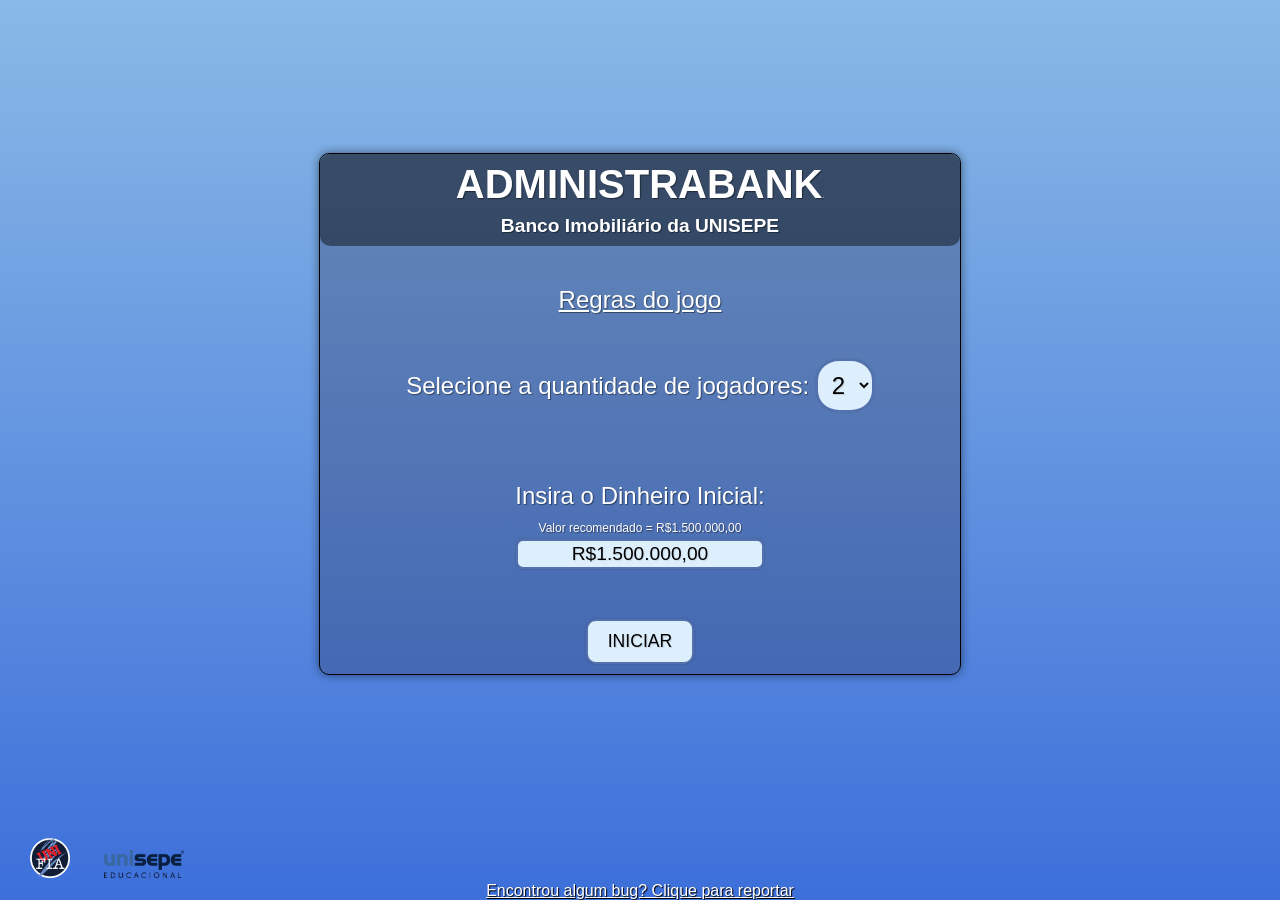
==== commit ea76f41c: "lolis" ====
--- a/pagina-inicial-2/index.html
+++ b/pagina-inicial-2/index.html
@@ -3,7 +3,7 @@
   <head>
     <meta charset="UTF-8" />
     <meta name="viewport" content="width=device-width, initial-scale=1.0" />
-    <title>Unibancozinho</title>
+    <title>ADMINISTRABANK</title>
 
     <link rel="stylesheet" href="style/style.css" />
     
@@ -36,7 +36,7 @@
         </p>
         <p id="initCash">
           Insira o Dinheiro Inicial: <br />
-          <span id="recValue"> min = e max = R$1.500.000,00<br /> </span>
+          <span id="recValue"> Valor recomendado = R$1.500.000,00<br /> </span>
           <input
             type="text"
             id="initCashF"
@@ -46,7 +46,7 @@
           />
         </p>
 
-        <p><button onclick="startGame()" id="eztz">INICIAR</button></p>
+        <p><button onclick="startGame(), playersTrue()" id="eztz">INICIAR</button></p>
       </div>
     </div>
 
@@ -55,176 +55,170 @@
     <div id="gamePage">
       <div id="gameContainer">
         <div id="p1" class="pMenu">
-          <p class="playerName" id="playerName1">
-            Jogador 1 <span class="material-symbols-outlined">edit</span>
-          </p>
-
-          <button onclick="subMoney(this)" class="calcButton">-</button>
-          <input
-            type="text"
-            oninput="convToCash(this)"
-            maxlength="15"
-            value="R$ 0,00"
-            class="initialInput"
-          />
-          <button onclick="addMoney(this)" class="calcButton">+</button><br />
-
-          <p class="initCashInGame">Saldo: .........</p>
-
-          <button onclick="loan(this)">$ Empréstimo $</button>
-          <button onclick="fullTurn(this)">Volta Completa</button>
-
-          <p class="ocult">Empréstimo ativo: .....</p>
-          <button onclick="payLoan(this)" class="ocult">
-            Quitar Empréstimo</button
-          ><br />
-          <button onclick="collapse(this)" class="ocultCollapse">
-            Declarar Falência
+          <p class="playerName"> Jogador 1 </p>
+          <span class="material-symbols-outlined" onclick="editName(this)">edit</span><br>
+
+          <button onclick="subMoney(this)" class="calcButton">-</button>
+          <input
+            type="text"
+            oninput="convToCash(this)"
+            maxlength="15"
+            value="R$ 0,00"
+            class="initialInput"
+          />
+          <button onclick="addMoney(this)" class="calcButton">+</button><br/>
+
+          <p class="initCashInGame">Saldo: .........</p>
+
+          <button onclick="loan(this)">$ Empréstimo $</button>
+          <button onclick="fullTurn(this)">Volta Completa</button>
+
+          <p class="ocult">Empréstimo ativo: .....</p>
+          <button onclick="payLoan(this)" class="ocult">
+            Quitar Empréstimo</button
+          ><br />
+          <button onclick="collapse(this)" class="ocultCollapse">
+            Declarar Falência 💸
           </button>
         </div>
 
         <div id="p2" class="pMenu">
-          <p class="playerName" id="playerName2">
-            Jogador 2 <span class="material-symbols-outlined">edit</span>
-          </p>
-
-          <button onclick="subMoney(this)" class="calcButton">-</button>
-          <input
-            type="text"
-            oninput="convToCash(this)"
-            maxlength="15"
-            value="R$ 0,00"
-            class="initialInput"
-          />
-          <button onclick="addMoney(this)" class="calcButton">+</button><br />
-
-          <p class="initCashInGame">Saldo: .........</p>
-
-          <button onclick="loan(this)">$ Empréstimo $</button>
-          <button onclick="fullTurn(this)">Volta Completa</button>
-
-          <p class="ocult">Empréstimo ativo: .....</p>
-          <button onclick="payLoan(this)" class="ocult">
-            Quitar Empréstimo</button
-          ><br />
-          <button onclick="collapse(this)" class="ocultCollapse">
-            Declarar Falência
+          <p class="playerName"> Jogador 2 </p>
+          <span class="material-symbols-outlined" onclick="editName(this)">edit</span><br>
+
+          <button onclick="subMoney(this)" class="calcButton">-</button>
+          <input
+            type="text"
+            oninput="convToCash(this)"
+            maxlength="15"
+            value="R$ 0,00"
+            class="initialInput"
+          />
+          <button onclick="addMoney(this)" class="calcButton">+</button><br />
+
+          <p class="initCashInGame">Saldo: .........</p>
+
+          <button onclick="loan(this)">$ Empréstimo $</button>
+          <button onclick="fullTurn(this)">Volta Completa</button>
+
+          <p class="ocult">Empréstimo ativo: .....</p>
+          <button onclick="payLoan(this)" class="ocult">
+            Quitar Empréstimo</button
+          ><br />
+          <button onclick="collapse(this)" class="ocultCollapse">
+            Declarar Falência💸
           </button>
         </div>
 
         <div id="p3" class="pMenu">
-          <p class="playerName" id="playerName3">
-            Jogador 3 <span class="material-symbols-outlined">edit</span>
-          </p>
-
-          <button onclick="subMoney(this)" class="calcButton">-</button>
-          <input
-            type="text"
-            oninput="convToCash(this)"
-            maxlength="15"
-            value="R$ 0,00"
-            class="initialInput"
-          />
-          <button onclick="addMoney(this)" class="calcButton">+</button><br />
-
-          <p class="initCashInGame">Saldo: .........</p>
-
-          <button onclick="loan(this)">$ Empréstimo $</button>
-          <button onclick="fullTurn(this)">Volta Completa</button>
-
-          <p class="ocult">Empréstimo ativo: .....</p>
-          <button onclick="payLoan(this)" class="ocult">
-            Quitar Empréstimo</button
-          ><br />
-          <button onclick="collapse(this)" class="ocultCollapse">
-            Declarar Falência
+          <p class="playerName" > Jogador 3 </p>
+          <span class="material-symbols-outlined" onclick="editName(this)">edit</span><br>
+
+          <button onclick="subMoney(this)" class="calcButton">-</button>
+          <input
+            type="text"
+            oninput="convToCash(this)"
+            maxlength="15"
+            value="R$ 0,00"
+            class="initialInput"
+          />
+          <button onclick="addMoney(this)" class="calcButton">+</button><br />
+
+          <p class="initCashInGame">Saldo: .........</p>
+
+          <button onclick="loan(this)">$ Empréstimo $</button>
+          <button onclick="fullTurn(this)">Volta Completa</button>
+
+          <p class="ocult">Empréstimo ativo: .....</p>
+          <button onclick="payLoan(this)" class="ocult">
+            Quitar Empréstimo</button
+          ><br />
+          <button onclick="collapse(this)" class="ocultCollapse">
+            Declarar Falência💸
           </button>
         </div>
 
         <div id="p4" class="pMenu">
-          <p class="playerName" id="playerName4">
-            Jogador 4 <span class="material-symbols-outlined">edit</span>
-          </p>
-
-          <button onclick="subMoney(this)" class="calcButton">-</button>
-          <input
-            type="text"
-            oninput="convToCash(this)"
-            maxlength="15"
-            value="R$ 0,00"
-            class="initialInput"
-          />
-          <button onclick="addMoney(this)" class="calcButton">+</button><br />
-
-          <p class="initCashInGame">Saldo: .........</p>
-
-          <button onclick="loan(this)">$ Empréstimo $</button>
-          <button onclick="fullTurn(this)">Volta Completa</button>
-
-          <p class="ocult">Empréstimo ativo: .....</p>
-          <button onclick="payLoan(this)" class="ocult">
-            Quitar Empréstimo</button
-          ><br />
-          <button onclick="collapse(this)" class="ocultCollapse">
-            Declarar Falência
+          <p class="playerName" > Jogador 4 </p>
+          <span class="material-symbols-outlined" onclick="editName(this)">edit</span><br>
+          
+          <button onclick="subMoney(this)" class="calcButton">-</button>
+          <input
+            type="text"
+            oninput="convToCash(this)"
+            maxlength="15"
+            value="R$ 0,00"
+            class="initialInput"
+          />
+          <button onclick="addMoney(this)" class="calcButton">+</button><br />
+
+          <p class="initCashInGame">Saldo: .........</p>
+
+          <button onclick="loan(this)">$ Empréstimo $</button>
+          <button onclick="fullTurn(this)">Volta Completa</button>
+
+          <p class="ocult">Empréstimo ativo: .....</p>
+          <button onclick="payLoan(this)" class="ocult">
+            Quitar Empréstimo</button
+          ><br />
+          <button onclick="collapse(this)" class="ocultCollapse">
+            Declarar Falência💸
           </button>
         </div>
 
         <div id="p5" class="pMenu">
-          <p class="playerName" id="playerName5">
-            Jogador 5 <span class="material-symbols-outlined">edit</span>
-          </p>
-
-          <button onclick="subMoney(this)" class="calcButton">-</button>
-          <input
-            type="text"
-            oninput="convToCash(this)"
-            maxlength="15"
-            value="R$ 0,00"
-            class="initialInput"
-          />
-          <button onclick="addMoney(this)" class="calcButton">+</button><br />
-
-          <p class="initCashInGame">Saldo: .........</p>
-
-          <button onclick="loan(this)">$ Empréstimo $</button>
-          <button onclick="fullTurn(this)">Volta Completa</button>
-
-          <p class="ocult">Empréstimo ativo: .....</p>
-          <button onclick="payLoan(this)" class="ocult">
-            Quitar Empréstimo</button
-          ><br />
-          <button onclick="collapse(this)" class="ocultCollapse">
-            Declarar Falência
+          <p class="playerName" > Jogador 5 </p>
+          <span class="material-symbols-outlined" onclick="editName(this)">edit</span><br>
+          
+          <button onclick="subMoney(this)" class="calcButton">-</button>
+          <input
+            type="text"
+            oninput="convToCash(this)"
+            maxlength="15"
+            value="R$ 0,00"
+            class="initialInput"
+          />
+          <button onclick="addMoney(this)" class="calcButton">+</button><br />
+
+          <p class="initCashInGame">Saldo: .........</p>
+
+          <button onclick="loan(this)">$ Empréstimo $</button>
+          <button onclick="fullTurn(this)">Volta Completa</button>
+
+          <p class="ocult">Empréstimo ativo: .....</p>
+          <button onclick="payLoan(this)" class="ocult">
+            Quitar Empréstimo</button
+          ><br />
+          <button onclick="collapse(this)" class="ocultCollapse">
+            Declarar Falência💸
           </button>
         </div>
 
         <div id="p6" class="pMenu">
-          <p class="playerName" id="playerName6">
-            Jogador 6 <span class="material-symbols-outlined">edit</span>
-          </p>
-
-          <button onclick="subMoney(this)" class="calcButton">-</button>
-          <input
-            type="text"
-            oninput="convToCash(this)"
-            maxlength="15"
-            value="R$ 0,00"
-            class="initialInput"
-          />
-          <button onclick="addMoney(this)" class="calcButton">+</button><br />
-
-          <p class="initCashInGame">Saldo: .........</p>
-
-          <button onclick="loan(this)">$ Empréstimo $</button>
-          <button onclick="fullTurn(this)">Volta Completa</button>
-
-          <p class="ocult">Empréstimo ativo: .....</p>
-          <button onclick="payLoan(this)" class="ocult">
-            Quitar Empréstimo</button
-          ><br />
-          <button onclick="collapse(this)" class="ocultCollapse">
-            Declarar Falência
+          <p class="playerName" > Jogador 6 </p>
+          <span class="material-symbols-outlined" onclick="editName(this)">edit</span><br>
+          
+          <button onclick="subMoney(this)" class="calcButton">-</button>
+          <input
+            type="text"
+            oninput="convToCash(this)"
+            maxlength="15"
+            value="R$ 0,00"
+            class="initialInput"
+          />
+          <button onclick="addMoney(this)" class="calcButton">+</button><br />
+
+          <p class="initCashInGame">Saldo: .........</p>
+
+          <button onclick="loan(this)">$ Empréstimo $</button>
+          <button onclick="fullTurn(this)">Volta Completa</button>
+
+          <p class="ocult">Empréstimo ativo: .....</p>
+          <button onclick="payLoan(this)" class="ocult">
+            Quitar Empréstimo</button
+          ><br />
+          <button onclick="collapse(this)" class="ocultCollapse">
+            Declarar Falência💸
           </button>
         </div>
       </div>
@@ -268,6 +262,27 @@
       </div>
     </div>
 
+    <div id="popup2">
+      <div id="popupBox2">
+        <p id="popupMsg2">Mensagem aqui</p>
+        <input
+          type="text"
+          id="popupInput2"
+          maxlength="15"
+        />
+        <div id="popupButtons2">
+          <button id="popupConfirm2" onclick="confirmName()">Confirmar</button>
+          <button id="popupCancel2" onclick="closePopup2()">Cancelar</button>
+        </div>
+      </div>
+    </div>
+
+    <div id="popup3">
+      <div id="popupBox3">
+        <p id="popupMsg3">Mensagem aqui</p>
+      </div>
+    </div>
+
     <script src="script/script.js"></script>
     <script src="script/game.js"></script>
   </body>
--- a/pagina-inicial-2/style/style.css
+++ b/pagina-inicial-2/style/style.css
@@ -217,7 +217,7 @@
   }
 
   #gameContainer > div {
-    background-color: #717bbb9a;
+    background-color: #717bbb99;
     border: solid black 1px;
     border-radius: 10px;
 
@@ -232,6 +232,7 @@
 
   p.playerName {
     font-size: 18pt;
+    display: inline-block;
   }
 
   .material-symbols-outlined {
@@ -387,9 +388,148 @@
     background-color: #ffffffb7;
     transform: scale(1.02);
   }
+  
+  #popup2 {
+    display: none;
+    position: fixed;
+    top: 0;
+    left: 0;
+    width: 100%;
+    height: 100%;
+    background: rgba(0, 0, 0, 0.5);
+    justify-content: center;
+    align-items: center;
+    z-index: 999;
+  }
+
+  #popupBox2 {
+    background: #393a7e;
+    padding: 30px;
+    border-radius: 30px;
+    text-align: center;
+    height: 420px;
+    width: 500px;
+    font-weight: bolder;
+    font-size: 27pt;
+    border: 5px solid #1b0f42;
+    color: white;
+  }
+
+  #popupInput2 {
+    border-radius: 10px;
+    background-color: #ffffffbd;
+    margin-top: 20px;
+    justify-self: center;
+    height: 25%;
+    width: 80%;
+    font-size: 40px;
+    text-align: center;
+    border: 3px solid black;
+  }
+
+  #popupConfirm2 {
+    border-radius: 20px;
+    border: 3px solid black;
+    width: 50%;
+    height: 50px;
+    background-color: #ffffffef;
+    font-size: 15pt;
+    font-weight: bold;
+    margin-top: 20px;
+  }
+
+  #popupConfirm2:hover {
+    border: 2px solid black;
+    background-color: #ffffffb7;
+    transform: scale(1.02);
+  }
+
+  #popupCancel2 {
+    border-radius: 20px;
+    border: 3px solid black;
+    width: 50%;
+    height: 50px;
+    background-color: #ffffffef;
+    font-size: 15pt;
+    font-weight: bold;
+    margin-top: 20px;
+    justify-self: center;
+  }
+
+  #popupCancel2:hover {
+    border: 2px solid black;
+    background-color: #ffffffb7;
+    transform: scale(1.02);
+  }
+
+  #popup3 {
+    display: none;
+    position: fixed;
+    top: 0;
+    left: 0;
+    width: 100%;
+    height: 100%;
+    background: rgba(0, 0, 0, 0.5);
+    justify-content: center;
+    align-items: center;
+    z-index: 999;
+  }
+
+  #popupBox3 {
+    background: #393a7e;
+    padding: 30px;
+    border-radius: 30px;
+    text-align: center;
+    height: 420px;
+    width: 500px;
+    font-weight: bolder;
+    font-size: 27pt;
+    border: 5px solid #1b0f42;
+    color: white;
+  }
 
   #endGame {
-    background-color: white;
+      min-width: 300px;
+  }
+
+  #pencil1{
+    display: none;
+  }
+
+  #namePlayer1{
+    height: 30px;
+    width: 230px;
+    font-size: 14pt;
+    border: 2px solid black;
+    background-color: rgba(255, 255, 255, 0.699);
+    color: black;
+    font-weight: bold;
+    text-align: center;
+  }
+
+  #confirmName1{
+    border-radius: 25%;
+    font-size: 12pt;
+    margin-left: 5px;
+    padding: 3px;
+  }
+
+  #confirmName1:hover{
+    transform: scale(1.02);
+  }
+
+  .caveira{
+    display:flex;
+    justify-self: center;
+    width:150px;
+    height: 150px;
+    margin-right: 20px;
+  }
+
+  .trofeu{
+    display: flex;
+    justify-self: center;
+    width: 400px;
   }
 }
 
@@ -643,6 +783,7 @@
 
   p.playerName {
     font-size: 18pt;
+    display: inline-block;
   }
 
   .material-symbols-outlined {
@@ -798,8 +939,145 @@
     background-color: #ffffffb7;
     transform: scale(1.02);
   }
-
+  
+  #popup2 {
+    display: none;
+    position: fixed;
+    top: 0;
+    left: 0;
+    width: 100%;
+    height: 100%;
+    background: rgba(0, 0, 0, 0.5);
+    justify-content: center;
+    align-items: center;
+    z-index: 999;
+  }
+
+  #popupBox2 {
+    background: #393a7e;
+    padding: 30px;
+    border-radius: 30px;
+    text-align: center;
+    height: 420px;
+    width: 500px;
+    font-weight: bolder;
+    font-size: 27pt;
+    border: 5px solid #1b0f42;
+    color: white;
+  }
+
+  #popupInput2 {
+    border-radius: 10px;
+    background-color: #ffffffbd;
+    margin-top: 20px;
+    justify-self: center;
+    height: 25%;
+    width: 80%;
+    font-size: 40px;
+    text-align: center;
+    border: 3px solid black;
+  }
+
+  #popupConfirm2 {
+    border-radius: 20px;
+    border: 3px solid black;
+    width: 50%;
+    height: 50px;
+    background-color: #ffffffef;
+    font-size: 15pt;
+    font-weight: bold;
+    margin-top: 20px;
+  }
+
+  #popupConfirm2:hover {
+    border: 2px solid black;
+    background-color: #ffffffb7;
+    transform: scale(1.02);
+  }
+
+  #popupCancel2 {
+    border-radius: 20px;
+    border: 3px solid black;
+    width: 50%;
+    height: 50px;
+    background-color: #ffffffef;
+    font-size: 15pt;
+    font-weight: bold;
+    margin-top: 20px;
+    justify-self: center;
+  }
+
+  #popupCancel2:hover {
+    border: 2px solid black;
+    background-color: #ffffffb7;
+    transform: scale(1.02);
+  }
   #endGame {
-    background-color: white;
+    min-width: 300px;
+  }
+    #pencil1{
+    display: none;
+  }
+
+  #namePlayer1{
+    height: 30px;
+    width: 230px;
+    font-size: 14pt;
+    border: 2px solid black;
+    background-color: rgba(255, 255, 255, 0.699);
+    color: black;
+    font-weight: bold;
+    text-align: center;
+  }
+
+  #confirmName1{
+    border-radius: 25%;
+    font-size: 12pt;
+    margin-left: 5px;
+    padding: 3px;
+  }
+
+  #confirmName1:hover{
+    transform: scale(1.02);
+  }
+
+  .caveira{
+    display:flex;
+    justify-self: center;
+    width:150px;
+    height: 150px;
+    margin-right: 20px;
+  }
+
+  .trofeu{
+    display: flex;
+    justify-self: center;
+    width: 400px;
+  }
+
+  #popup3 {
+    display: none;
+    position: fixed;
+    top: 0;
+    left: 0;
+    width: 100%;
+    height: 100%;
+    background: rgba(0, 0, 0, 0.5);
+    justify-content: center;
+    align-items: center;
+    z-index: 999;
+  }
+
+  #popupBox3 {
+    background: #393a7e;
+    padding: 30px;
+    border-radius: 30px;
+    text-align: center;
+    height: 420px;
+    width: 500px;
+    font-weight: bolder;
+    font-size: 27pt;
+    border: 5px solid #1b0f42;
+    color: white;
   }
 }
